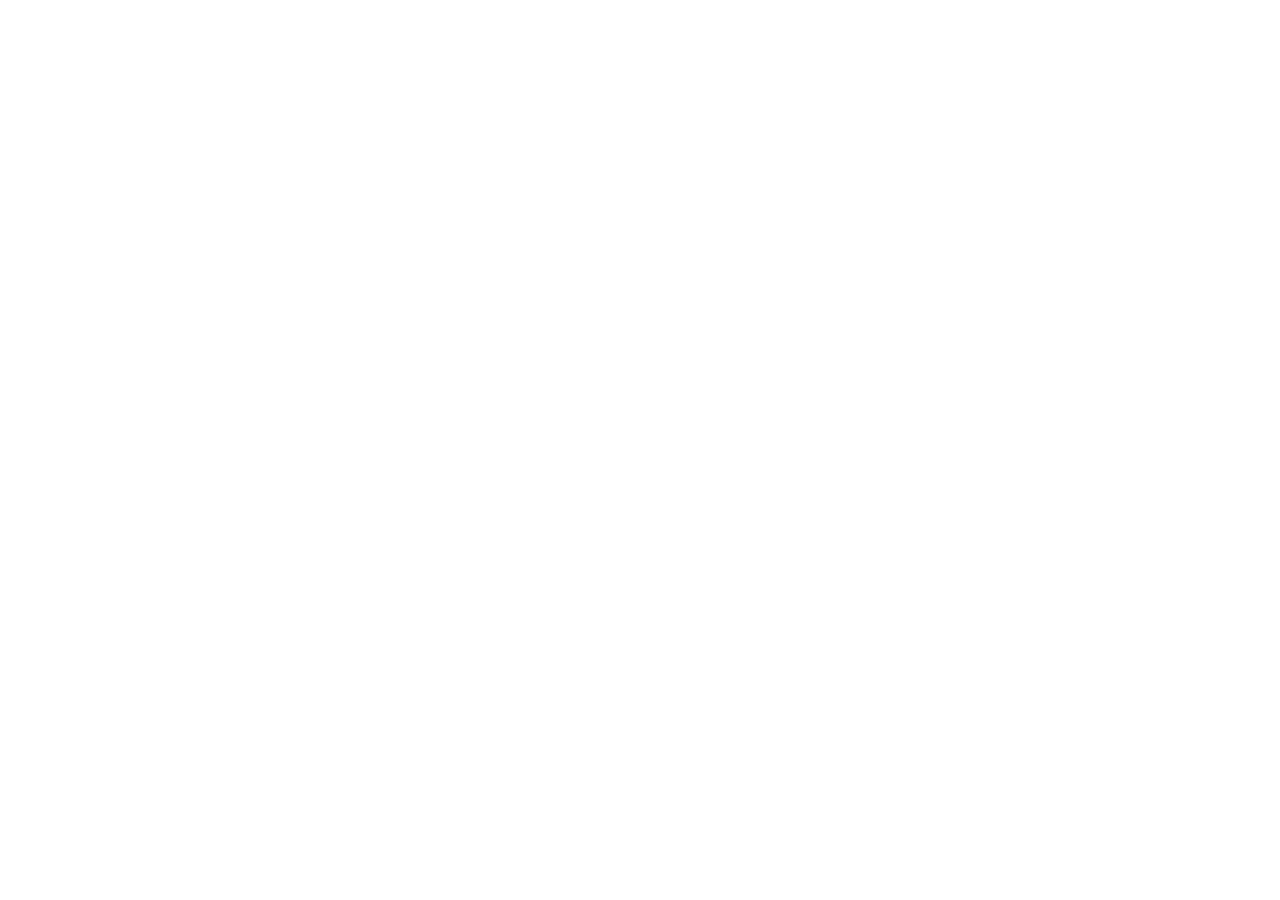
==== task/index.html @ f56d20a8 "master add Task" ====
<!doctype html>
<html lang="en">
<head>
    <meta charset="UTF-8">
    <meta name="viewport" content="width=device-width, user-scalable=no, initial-scale=1.0, maximum-scale=1.0, minimum-scale=1.0">
    <title>TASK</title>
</head>
<body>
<script src="js/user.js"></script>
</body>

</html>
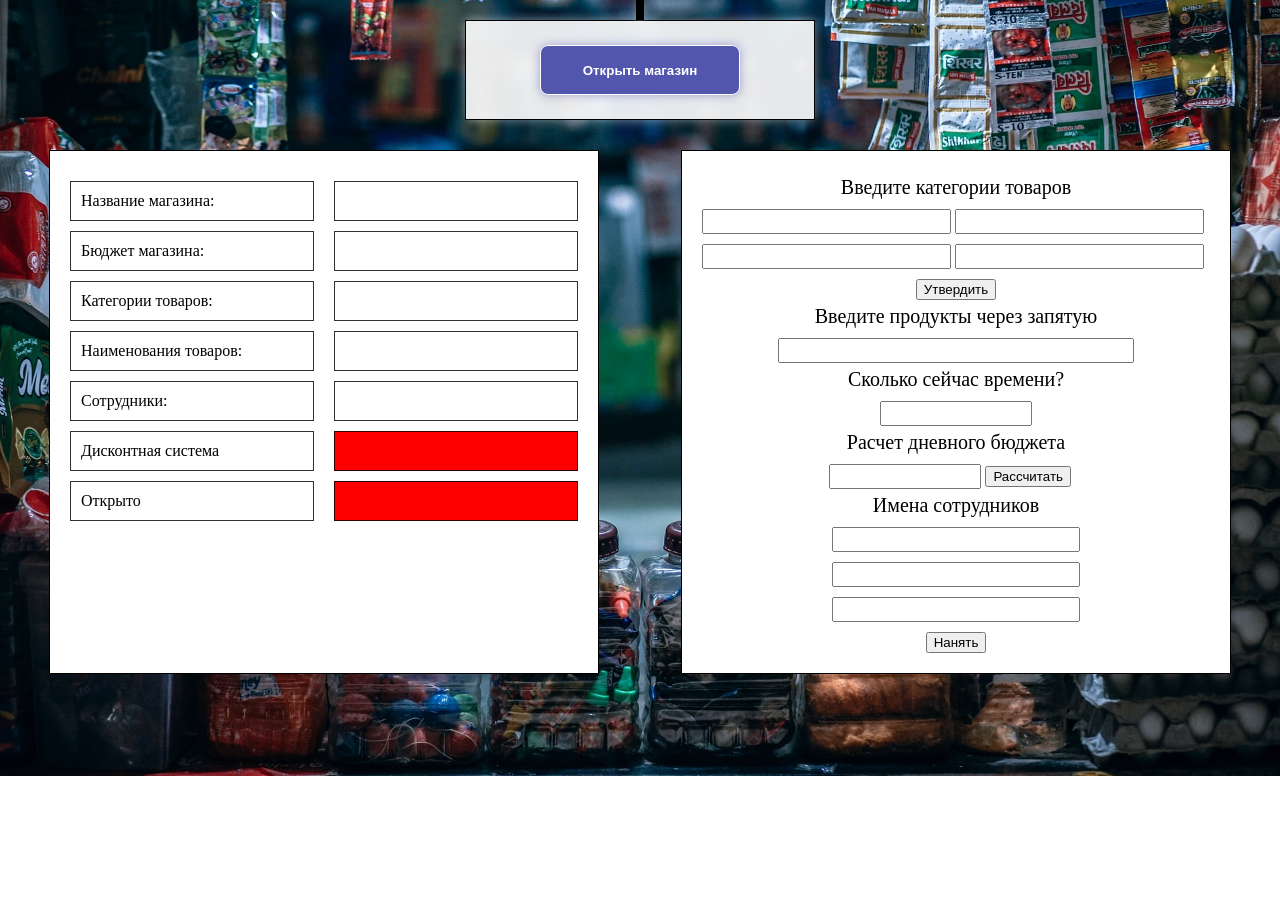
==== commit f8041290: "new task Co-Authored-By: Vova Nagai <ghostfalcon.kr@gmail.com>" ====
--- a/task/index.html
+++ b/task/index.html
@@ -6,6 +6,58 @@
     <title>TASK</title>
 </head>
 <body>
+<div class="open">
+    <button class="open-btn" id="open-btn">Открыть магазин</button>
+</div>
+<div class="main">
+    <div class="main-info">
+        <div class="name">Название магазина: </div>
+        <div class="name-value"></div>
+
+        <div class="budget">Бюджет магазина: </div>
+        <div class="budget-value"></div>
+
+        <div class="goods">Категории товаров: </div>
+        <div class="goods-value"></div>
+
+        <div class="items">Наименования товаров: </div>
+        <div class="items-value"></div>
+
+        <div class="employers">Сотрудники: </div>
+        <div class="employers-value"></div>
+
+        <div class="discount">Дисконтная система </div>
+        <div class="discount-value"></div>
+
+        <div class="isopen">Открыто </div>
+        <div class="isopen-value"></div>
+    </div>
+    <div class="main-functions">
+        <div class="choose-goods">Введите категории товаров</div>
+        <input class="goods-item" type="text" id="goods_1">
+        <input class="goods-item" type="text" id="goods_2">
+        <input class="goods-item" type="text" id="goods_3">
+        <input class="goods-item" type="text" id="goods_4">
+        <button class="goods-item-btn">Утвердить</button>
+
+        <div class="choose-items">Введите продукты через запятую</div>
+        <input class="choose-item" type="text" id="items">
+
+        <div class="time">Сколько сейчас времени?</div>
+        <input class="time-value" type="text" id="time">
+
+        <div class="count-budget">Расчет дневного бюджета</div>
+        <input class="count-budget-value" type="text" id="budget">
+        <button class="count-budget-btn">Рассчитать</button>
+
+        <div class="hire-employers">Имена сотрудников</div>
+        <input class="hire-employers-item" type="text" id="employers_1">
+        <input class="hire-employers-item" type="text" id="employers_2">
+        <input class="hire-employers-item" type="text" id="employers_3">
+        <button class="hire-employers-btn">Нанять</button>
+    </div>
+</div>
+<link rel="stylesheet" href="css/style.css">
 <script src="js/user.js"></script>
 </body>
 
--- a/task/css/style.css
+++ b/task/css/style.css
@@ -0,0 +1,176 @@
+* {
+  box-sizing: border-box;
+}
+body {
+  height: 670px;
+  background: url(../img/bg.jpg) center no-repeat;
+  background-size: cover;
+  word-break: break-all;
+}
+.open {
+  display: -webkit-box;
+  display: -webkit-flex;
+  display: -ms-flexbox;
+  display: flex;
+  -webkit-box-pack: center;
+  -webkit-justify-content: center;
+      -ms-flex-pack: center;
+          justify-content: center;
+  -webkit-box-align: center;
+  -webkit-align-items: center;
+      -ms-flex-align: center;
+          align-items: center;
+  background-color: rgba(255, 255, 255, 0.9);
+  border: 1px solid #000;
+  box-shadow: 0px 0px 10px rgba(255, 255, 255, 0.5);
+  width: 350px;
+  height: 100px;
+  margin: 0 auto;
+  margin-top: 20px;
+}
+.open:before {
+  content: "";
+  display: block;
+  position: absolute;
+  box-shadow: 0px 0px 10px rgba(255, 255, 255, 0.5);
+  width: 8px;
+  height: 20px;
+  background-color: #000;
+  margin: 0 auto;
+  -webkit-transform: translateY(-60px);
+      -ms-transform: translateY(-60px);
+          transform: translateY(-60px);
+}
+.open-btn {
+  border: none;
+  outline: none;
+  color: #fff;
+  font-weight: 900;
+  cursor: pointer;
+  background-color: #5356ad;
+  box-shadow: 0px 0px 10px rgba(83, 86, 173, 0.5);
+  border-radius: 8px;
+  border: 1px solid #fff;
+  width: 200px;
+  height: 50px;
+}
+.main {
+  width: 100%;
+  margin-top: 30px;
+  display: -webkit-box;
+  display: -webkit-flex;
+  display: -ms-flexbox;
+  display: flex;
+  -webkit-justify-content: space-around;
+      -ms-flex-pack: distribute;
+          justify-content: space-around;
+}
+.main-info {
+  display: -webkit-box;
+  display: -webkit-flex;
+  display: -ms-flexbox;
+  display: flex;
+  -webkit-flex-wrap: wrap;
+      -ms-flex-wrap: wrap;
+          flex-wrap: wrap;
+  -webkit-box-pack: justify;
+  -webkit-justify-content: space-between;
+      -ms-flex-pack: justify;
+          justify-content: space-between;
+  -webkit-box-align: start;
+  -webkit-align-items: flex-start;
+      -ms-flex-align: start;
+          align-items: flex-start;
+  -webkit-align-content: flex-start;
+      -ms-flex-line-pack: start;
+          align-content: flex-start;
+  width: 550px;
+  min-height: 400px;
+  padding: 20px;
+  background-color: #fff;
+  border: 1px solid black;
+}
+.main-info .name,
+.main-info .name-value,
+.main-info .budget,
+.main-info .budget-value,
+.main-info .goods,
+.main-info .goods-value,
+.main-info .items,
+.main-info .items-value,
+.main-info .employers,
+.main-info .employers-value,
+.main-info .discount,
+.main-info .discount-value,
+.main-info .isopen,
+.main-info .isopen-value {
+  width: 48%;
+  margin-top: 10px;
+  min-height: 40px;
+  padding: 10px;
+  border: 1px solid rgba(0, 0, 0, 0.8);
+}
+.main-info .isopen-value,
+.main-info .discount-value {
+  background-color: red;
+}
+.main-functions {
+  width: 550px;
+  min-height: 500px;
+  padding: 20px;
+  background-color: #fff;
+  border: 1px solid black;
+}
+.main-functions .choose-goods,
+.main-functions .choose-items,
+.main-functions .time,
+.main-functions .count-budget,
+.main-functions .hire-employers {
+  margin-top: 5px;
+  text-align: center;
+  font-size: 20px;
+}
+.main-functions .goods-item {
+  display: inline-block;
+  margin: 0 auto;
+  margin-top: 10px;
+  padding-left: 10px;
+  width: 49%;
+  height: 25px;
+}
+.main-functions .goods-item-btn {
+  display: block;
+  margin: 0 auto;
+  margin-top: 10px;
+}
+.main-functions .choose-item,
+.main-functions .time-value,
+.main-functions .count-budget-value {
+  display: block;
+  margin: 0 auto;
+  margin-top: 10px;
+  padding-left: 10px;
+  width: 70%;
+  height: 25px;
+}
+.main-functions .time-value {
+  width: 30%;
+}
+.main-functions .count-budget-value {
+  width: 30%;
+  display: inline-block;
+  margin-left: 25%;
+}
+.main-functions .hire-employers-item {
+  display: block;
+  margin: 0 auto;
+  margin-top: 10px;
+  padding-left: 10px;
+  width: 49%;
+  height: 25px;
+}
+.main-functions .hire-employers-btn {
+  display: block;
+  margin: 0 auto;
+  margin-top: 10px;
+}
